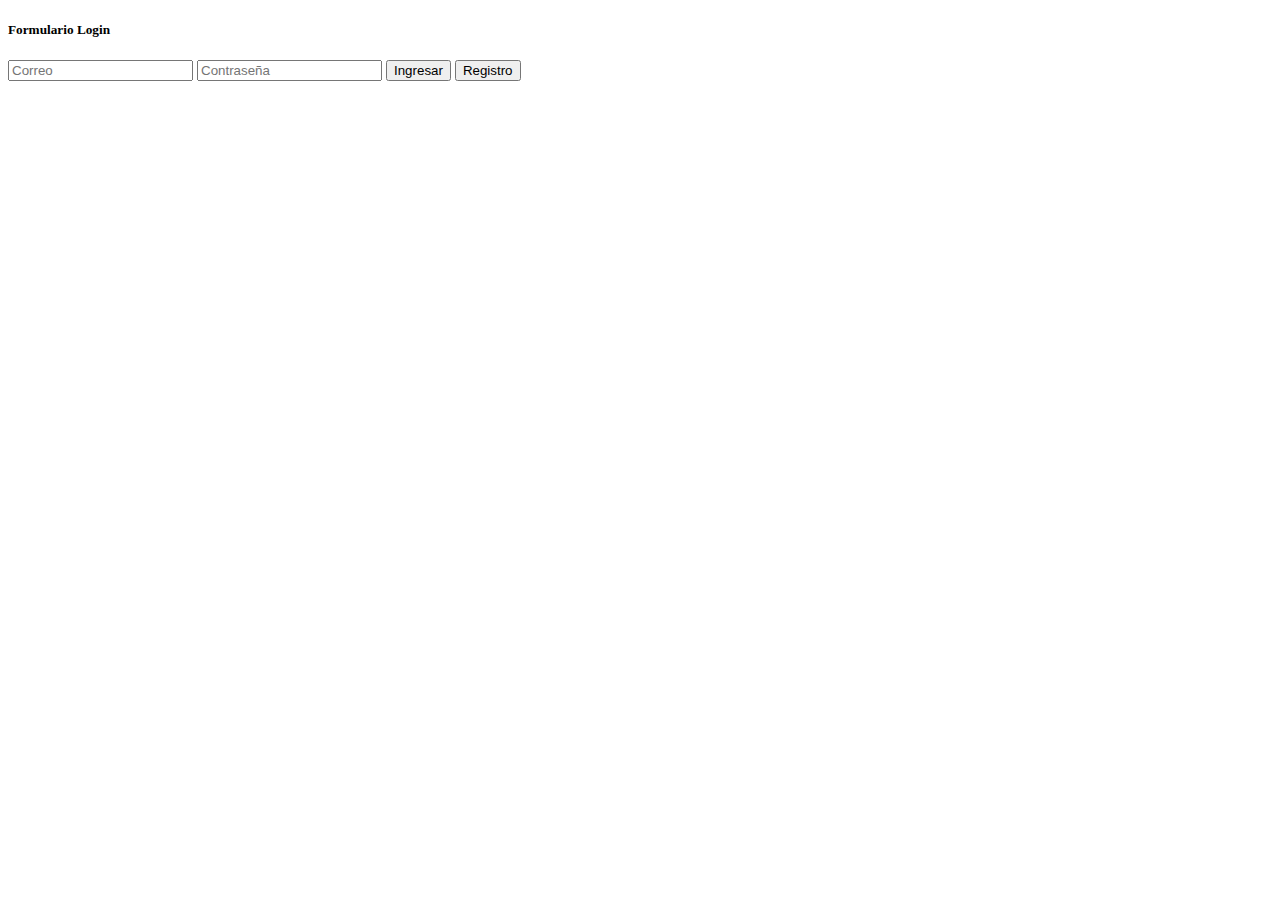
==== autenticacion.html @ d126aa98 "notas" ====
<!DOCTYPE html>
<html lang="en">
<head>
    <meta charset="UTF-8">
    <meta http-equiv="X-UA-Compatible" content="IE=edge">
    <meta name="viewport" content="width=device-width, initial-scale=1.0">
    <link rel="stylesheet" href="main.css">
    <title>Registro</title>
</head>
<body>
        <section class="form-login">
            <h5>Formulario Login</h5>
            <input class="controls" type="text" name="usuario" value="" placeholder="Correo">
            <input class="controls" type="password" name="contrasena" value="" placeholder="Contraseña">
            <input class="buttons" type="submit" name="" value="Ingresar">
            <input class="buttons" type="submit" name="" value="Registro">
        </section>
 
 

      <script src="main.js"></script>
</body>

</html>
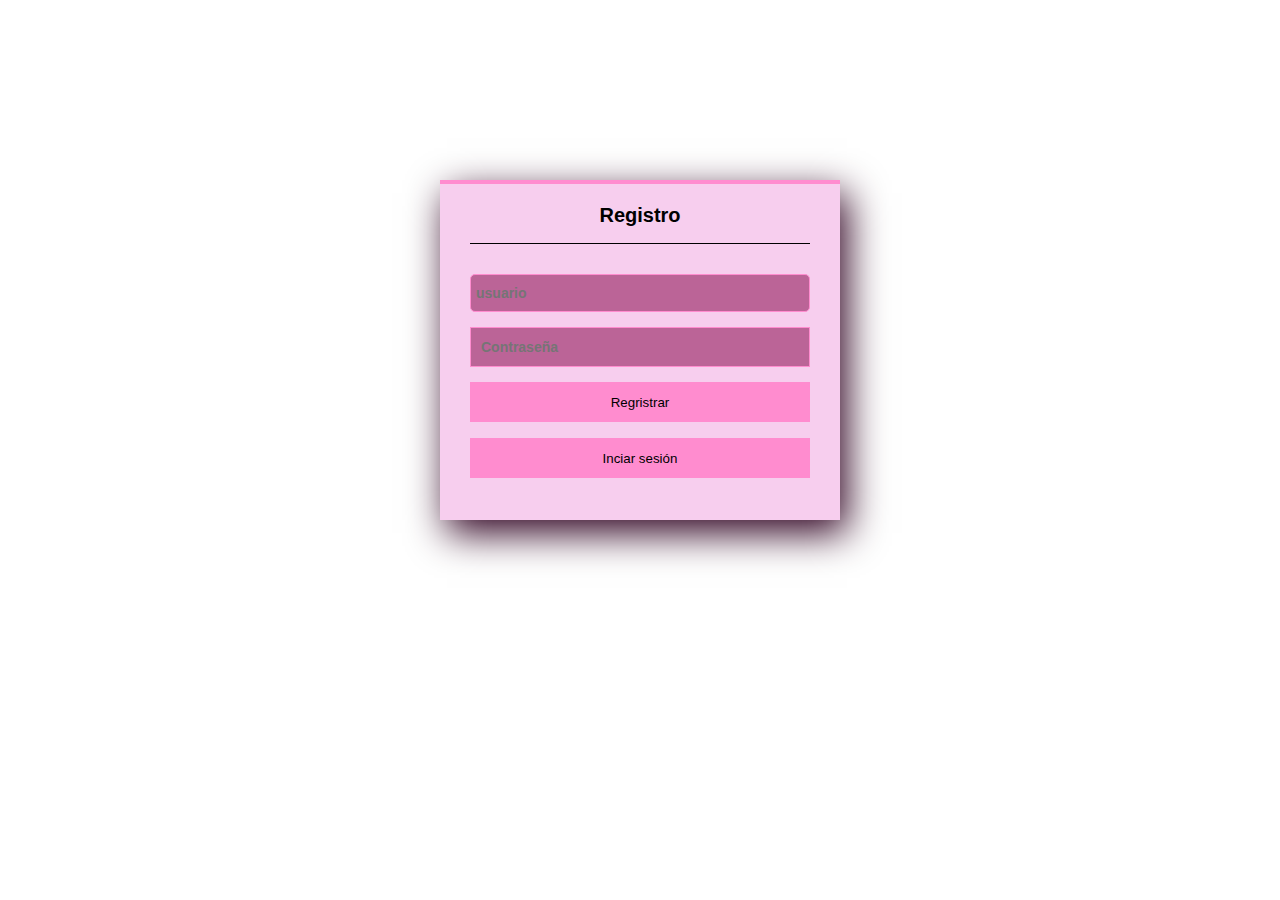
==== commit ef829215: "registro exitoso" ====
--- a/autenticacion.html
+++ b/autenticacion.html
@@ -9,16 +9,17 @@
 </head>
 <body>
         <section class="form-login">
-            <h5>Formulario Login</h5>
-            <input class="controls" type="text" name="usuario" value="" placeholder="Correo">
-            <input class="controls" type="password" name="contrasena" value="" placeholder="Contraseña">
-            <input class="buttons" type="submit" name="" value="Ingresar">
-            <input class="buttons" type="submit" name="" value="Registro">
+            <form onsubmit="singUp()">
+                <h5>Registro</h5>
+                <input  id="usuario"for="username"class="controls" type="text" name="usuario" value="" placeholder="usuario">
+                <input class="controls" type="password" name="contrasena" value="" placeholder="Contraseña">
+                <button id="contraseña"for="password"class="buttons"type="submit">Regristrar</button>
+                <a href="inicio.html"><input class="buttons" type="button" value="Inciar sesión"></a>
+            </form>
+
         </section>
  
- 
-
-      <script src="main.js"></script>
+      <script src="app.js"></script>
 </body>
 
 </html>--- a/main.css
+++ b/main.css
@@ -0,0 +1,111 @@
+* {
+  margin: 0;
+  padding: 0;
+  box-sizing: border-box;
+}
+
+body {
+  font-family: arial;
+}
+
+.form-login {
+  width: 400px;
+  height: 340px;
+  background: #f7ceee;
+  margin: auto;
+  margin-top: 180px;
+  box-shadow: 7px 13px 37px rgb(46, 0, 32);
+  padding: 20px 30px;
+  border-top: 4px solid #ff8ccf;
+  color: rgb(0, 0, 0);
+}
+
+.form-login h5 {
+  margin: 0;
+  text-align: center;
+  height: 40px;
+  margin-bottom: 30px;
+  border-bottom: 1px solid;
+  font-size: 20px;
+}
+
+.controls {
+  width: 100%;
+  border: 1px solid #ff8ccf;
+  margin-bottom: 15px;
+  padding: 11px 10px;
+  background: #bb6497;;
+  font-size: 14px;
+  font-weight: bold;
+}
+
+.buttons {
+  width: 100%;
+  height: 40px;
+  background: #ff8ccf;
+  border: none;
+  color: black;
+  margin-bottom: 16px;
+}
+
+.form-login p{
+  height: 40px;
+  text-align: center;
+  border-bottom: 1px solid;
+}
+
+.form-login a {
+  color: black;
+  text-decoration: none;
+  font-size: 14px;
+}
+
+.form-login a:hover {
+  text-decoration: underline;
+}
+
+body {
+  font-family: Arial, Helvetica, sans-serif;
+}
+
+#app {
+  width: 700px;
+  margin: 0 auto;
+}
+
+#user-info {
+  text-align: center;
+}
+#user-info img {
+  border-radius: 50%;
+  display: block;
+  width: 100px;
+  margin: 0 auto;
+}
+#user-info span {
+  display: block;
+  padding: 10px 0;
+  font-weight: bolder;
+  font-size: 28px;
+}
+
+input[type="text"] {
+  box-sizing: border-box;
+  padding: 10px 5px;
+  width: 100%;
+  border-radius: 5px;
+}
+
+#todos-container li {
+  list-style: none;
+  padding: 15px 0;
+  font-size: 20px;
+  border-bottom: 1px solid #eee;
+}
+#todos-container li:hover {
+  background-color: #eee;
+}
+
+.hidden {
+  display: none;
+}
